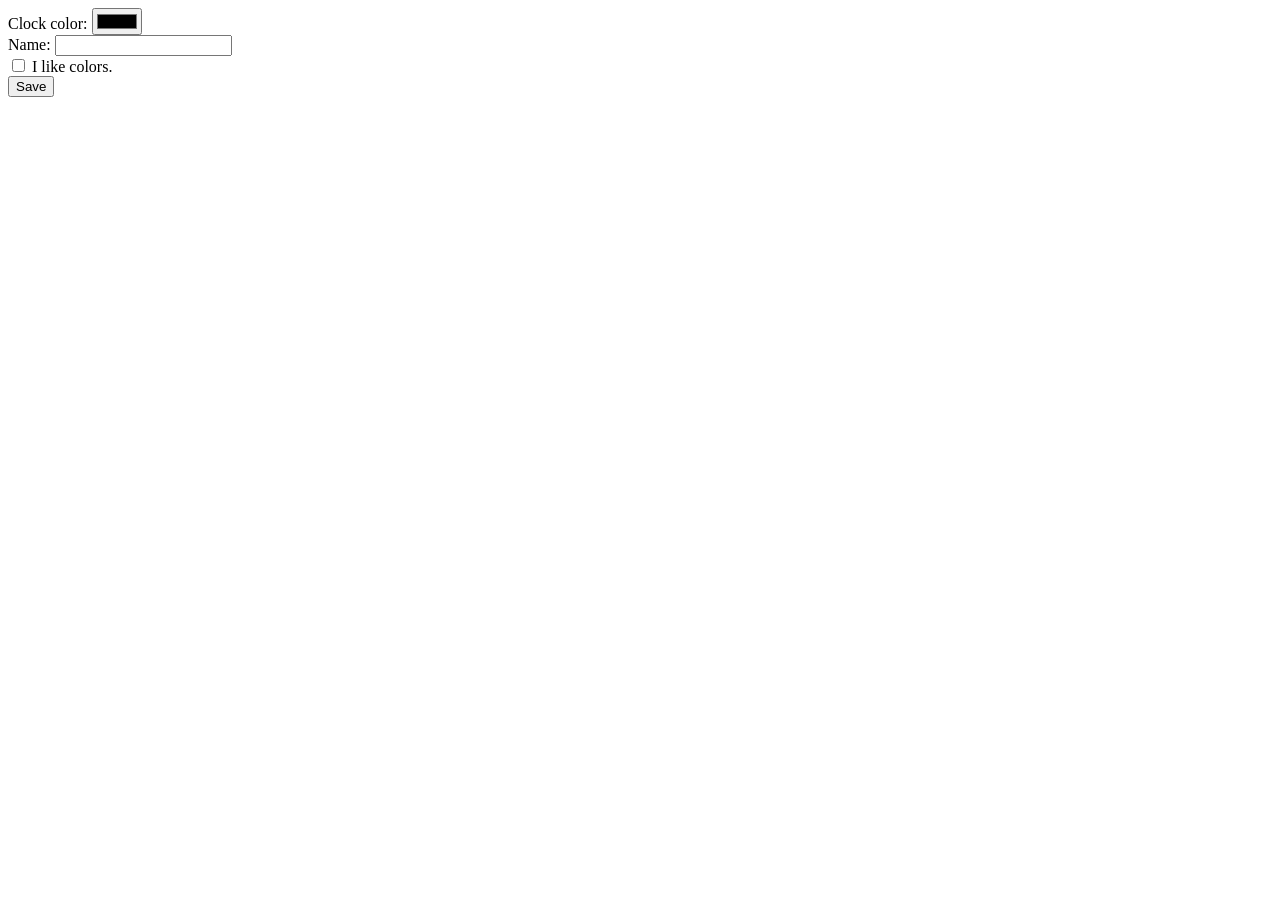
==== options.html @ bdfce365 "Add clock, clock color, name display options" ====
<!DOCTYPE html>
<html lang="en">
  <head>
    <meta charset="UTF-8" />
    <meta name="viewport" content="width=device-width, initial-scale=1.0" />
    <title>New Tab UI Options</title>
  </head>
  <body>
    Clock color:
    <input type="color" id="colors"><br>

    Name:
    <input type="text" id="name"><br>

    <label>
      <input type="checkbox" id="like" />
      I like colors.
    </label>

    <div id="status"></div>
    <button id="save">Save</button>

    <script src="options.js"></script>
  </body>
</html>
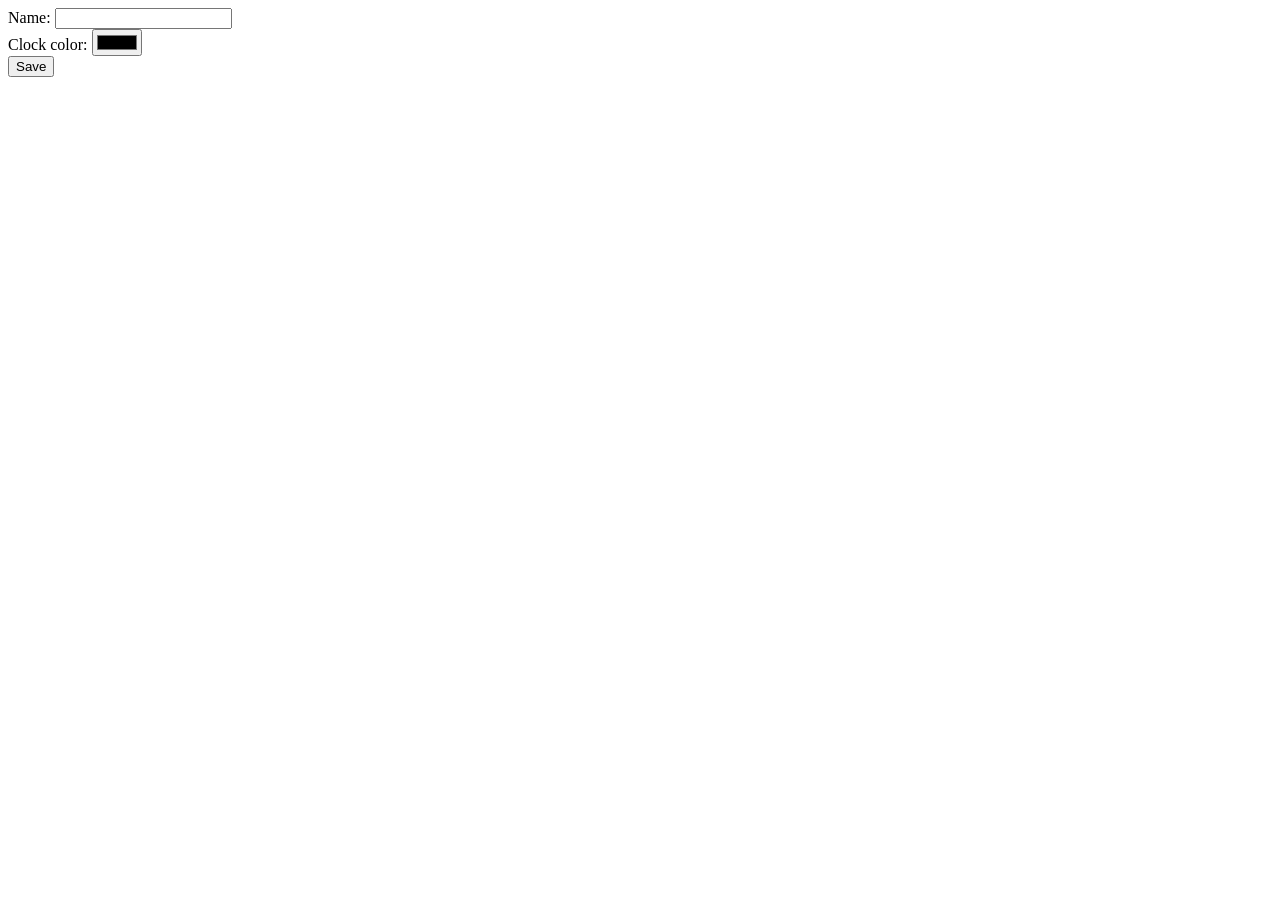
==== commit 812179c1: "Add temporary background, remove seconds" ====
--- a/options.html
+++ b/options.html
@@ -6,20 +6,15 @@
     <title>New Tab UI Options</title>
   </head>
   <body>
+    Name:
+    <input type="text" id="name" /><br />
+
     Clock color:
-    <input type="color" id="colors"><br>
-
-    Name:
-    <input type="text" id="name"><br>
-
-    <label>
-      <input type="checkbox" id="like" />
-      I like colors.
-    </label>
+    <input type="color" id="colors" /><br />
 
     <div id="status"></div>
     <button id="save">Save</button>
 
-    <script src="options.js"></script>
+    <script src="./js/options.js"></script>
   </body>
 </html>
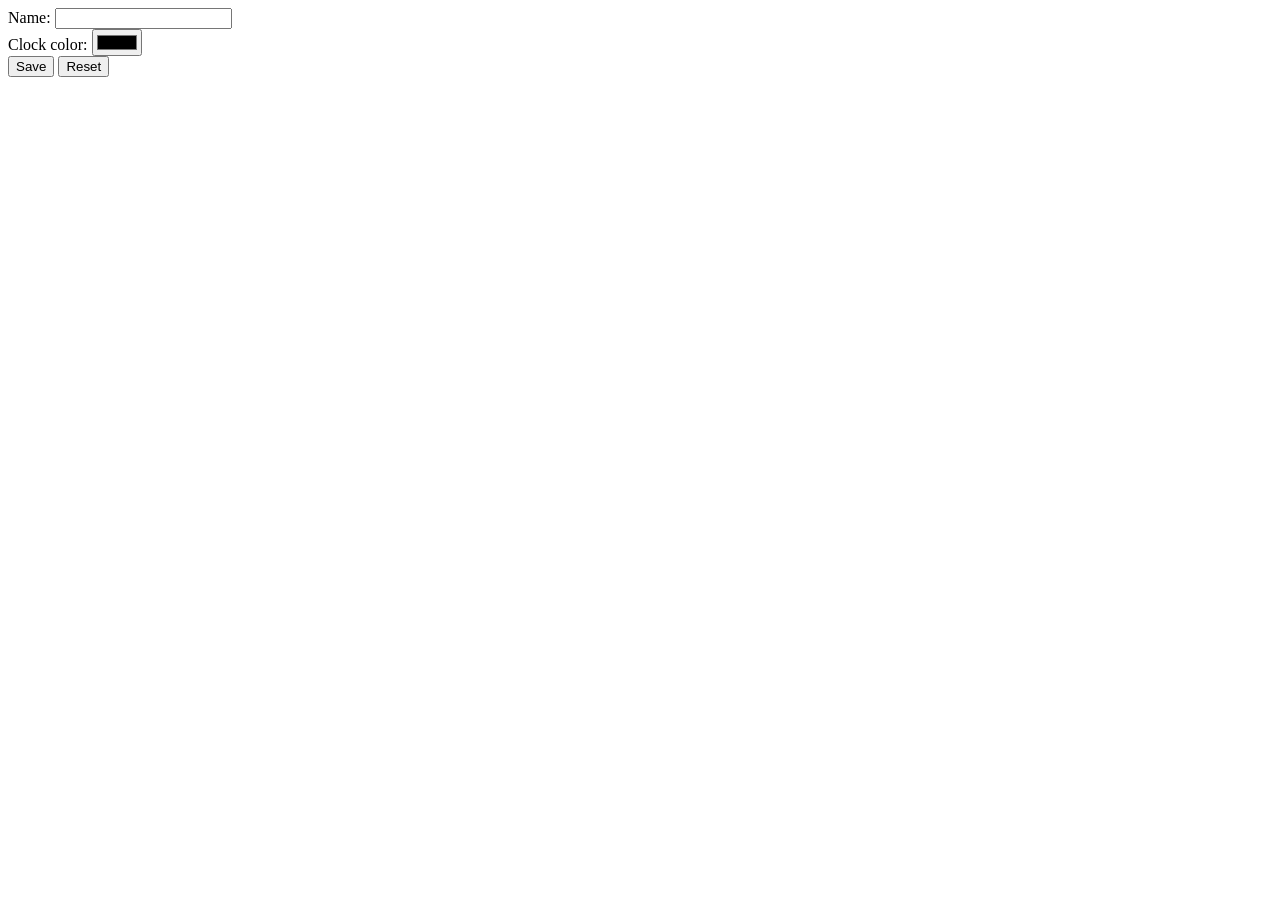
==== commit 1a506079: "Add reset option" ====
--- a/options.html
+++ b/options.html
@@ -14,6 +14,7 @@
 
     <div id="status"></div>
     <button id="save">Save</button>
+    <button id="reset">Reset</button>
 
     <script src="./js/options.js"></script>
   </body>
